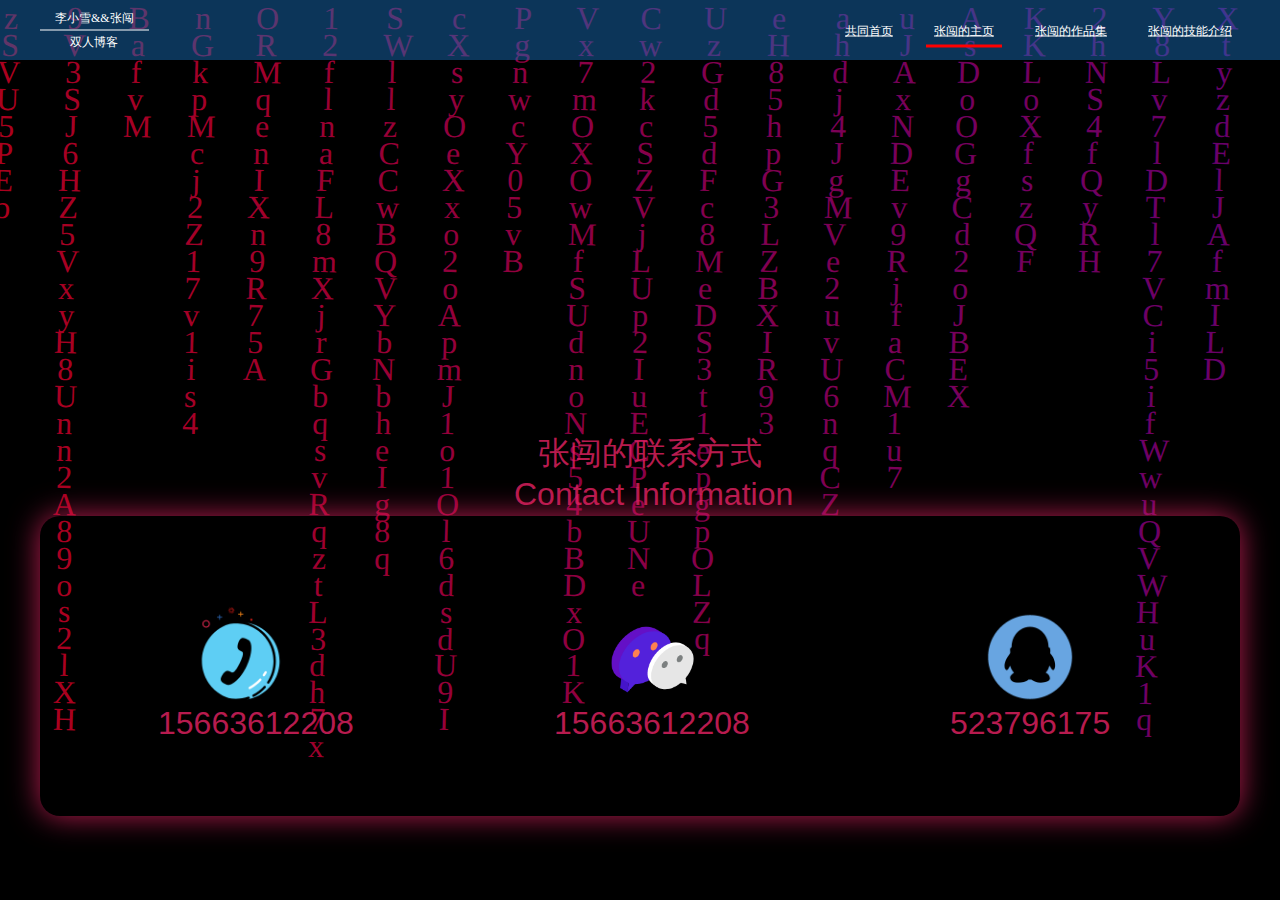
==== html/zc/index.html @ c58fe22e "Add files via upload" ====
<!DOCTYPE html>
<html>

<head>

  <meta charset="UTF-8">

  <title>HTML5摆动的文字特效 类似柳枝摆动DEMO演示</title>

    <link rel="stylesheet" href="css/style.css" media="screen" type="text/css" />
<style>
.bottom{
	width: 1200px;
    height: 300px;
    top: 74%;
    left: 50%;
    transform: translate(-50%,-50%);
    position: absolute;
    box-shadow:0 0 30px rgba(226, 34, 98, 0.82);
	border-radius: 20px 20px;
	z-index: 1;
}
.icon-QQ2{
	position: absolute;
	top:47%;
	left: 66%;
	background: url('./img/icon_QQ.png') no-repeat round;
	width: 6rem;
	height:6rem;
	z-index: 1;
	/* background:#fff; */
	border-radius: 100%;
	display: border-box;
}
.icon-weixin{
	position: absolute;
	top:50%;
	left: 33%;
		color: rgba(226, 34, 98, 0.82);
	font-size: 6rem;
	z-index: 1;
}
.icon-dianhua2{
	position: absolute;
	top:46%;
	left: 0%;
	/* 	color: rgba(226, 34, 98, 0.82); */
	width: 6rem;
	height:6rem;
	z-index: 1;
	background: url('./img/电话.png') no-repeat round;
}
.icon-weixin2{
	position: absolute;
	top:43%;
	left: 33%;
	/* 	color: rgba(226, 34, 98, 0.82); */
	width: 8rem;
	height:8rem;
	z-index: 1;
	background: url('./img/微信.png') no-repeat round;
}
.icon {
	position: absolute;
	top:50%;
	left: 66%;
	/* 	color: rgba(226, 34, 98, 0.82); */
	font-size: 6rem;
	z-index: 1;
}
.icon-box{
	position: absolute;
	width: 100%;
	height: 100%;
	/* padding: auto; */
	top:-16%;
	left: 50%;
	transform: translateX(-450px);
	/* margin: 0 auto; */
}
.font-a{
	font: 2em sans-serif;
	position: absolute;
	top:79%;
		color: rgba(226, 34, 98, 0.82);
	left: -2rem;
}
.font-x{
	font: 2em sans-serif;
	position: absolute;
	top:48%;
		color: rgba(226, 34, 98, 0.82);
	left: 52%;
	transform: translateX(-50%);
}
.font-b{
	font: 2em sans-serif;
	position: absolute;
	top:79%;
		color: rgba(226, 34, 98, 0.82);
	left: calc(-2rem + 33%);
}
.font-c{
	font: 2em sans-serif;
	position: absolute;
	top:79%;
	color: rgba(226, 34, 98, 0.82);
	left: calc(-2rem + 66%);
}
.font-ml{
	margin-left: -1.5rem;
}
.clear-fix::after{
            content: '';
            display: block;
            clear: both;
        }
        .container2{
            width: 100%;
            height: 60px;
            background: rgba(23,106,178,.5);
            position: absolute;
            top:0;
            left: 0;
            z-index: 2;
        }
        .wrap{
            position: relative;
            width: 1200px;
            margin: 0 auto;
            height: 60px;
            /*line-height: 60px;*/
        }
        .header{
            position: absolute;
            width: 1200px;
            top: 50%;
            transform: translateY(-50%);
            color: #fff;
            font-size: 12px;
        }
        .header a{
            color: #fff;
        }
        .header-left{
            float: left;
            text-align: center;
        }
        .header span{
            padding: 3px 15px;
            display: block;
        }
        .header-left .name{
            border-bottom: 1px solid #ffffff;
        }
        .header-right {
            float: right;
            margin-top: 16px;
        }
        .header-right>li{
            float: left;
            margin-left: 25px;
            text-align: center;
			position: relative;
			list-style: none;
        }
        .header-right li a{
            display: block;
            padding:0 8px;
        }
        .header-right li a div{
            height: 3px;
            background: #ff0000;
            margin-top: 5px;
            position: absolute;
            left: 0;
            width: 0;
        }
        .header-right li.header-active a div{
            width: 100%;
        }
        .header-right li a:hover>div{
            display: inline-block;
            width: 100%;
            background: #f00;
            -webkit-transition: width .2s linear;
            -moz-transition: width .2s linear;
            -ms-transition: width .2s linear;
            -o-transition: width .2s linear;
            transition: width .2s linear;
        }</style>
</head>

<body>

  <div class="container"></div>
  <div class="container2">
    <div class="wrap">
      <div class="header clear-fix">
        <div class="header-left">
          <span class="name">李小雪&&张闯</span>
          <span>双人博客</span>
        </div>
        <ul class="header-right clear-fix">
          <li  onclick="active(1)">
            <a href="https://tlroje787.github.io/SELWEB/">
              共同首页
              <div></div>
            </a>
          </li>
          <li class="header-active" onclick="active(2)" class="">
              <a href="https://tlroje787.github.io/SELWEB/">
                张闯的主页
                <div></div>
              </a>
          </li>
          <li onclick="active(3)" class="">
              <a href="https://tlroje787.github.io/SELWEB/">
                张闯的作品集
                <div></div>
              </a>
          </li>
          <li onclick="active(4)" class="">
              <a href="https://tlroje787.github.io/SELWEB/">
                
                张闯的技能介绍
                <div></div>
              </a>
          </li>
        </ul>
      </div>
    </div>
  </div>
  <div class="font-x">
    张闯的联系方式<br/>
    <span class="font-ml">Contact Information</span>
  </div>
  <div class="bottom">
    <div class="icon-box">
      <i class="iconfont icon-dianhua2"></i><div class="font-a">15663612208</div>
      <i class="iconfont icon-weixin2"></i><div class="font-b">15663612208</div>
      <i class="iconfont icon-QQ2"></i><div class="font-c">523796175</div>
    </div>
  
  </div>

  <script src="js/index.js"></script>
<div style="text-align:center;clear:both">
<script src="/gg_bd_ad_720x90.js" type="text/javascript"></script>
<script src="/follow.js" type="text/javascript"></script>
</div>
</body>

</html>
---- html/zc/css/style.css ----
html{
    background:#000;
    overflow:hidden;
    color:#fff;
 
}
.container{width:100%;height:100%;}
.letter{
    position:absolute;
    font-size:2em;
    display:inline-block;
    text-align:center;
    width:.7em;
}
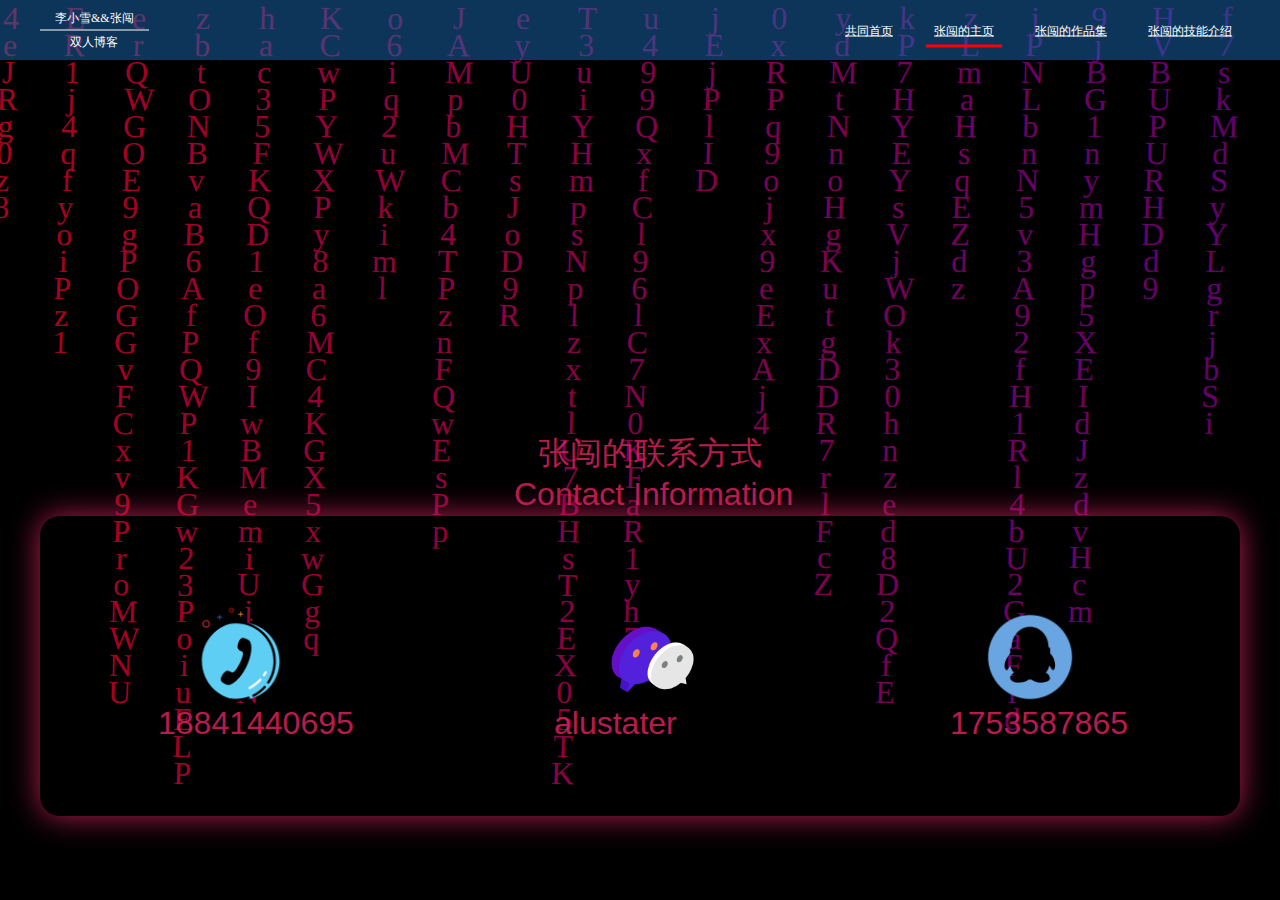
==== commit bc2e7b8a: "Add files via upload" ====
--- a/html/zc/index.html
+++ b/html/zc/index.html
@@ -237,9 +237,9 @@
   </div>
   <div class="bottom">
     <div class="icon-box">
-      <i class="iconfont icon-dianhua2"></i><div class="font-a">15663612208</div>
-      <i class="iconfont icon-weixin2"></i><div class="font-b">15663612208</div>
-      <i class="iconfont icon-QQ2"></i><div class="font-c">523796175</div>
+      <i class="iconfont icon-dianhua2"></i><div class="font-a">18841440695</div>
+      <i class="iconfont icon-weixin2"></i><div class="font-b">alustater</div>
+      <i class="iconfont icon-QQ2"></i><div class="font-c">1753587865</div>
     </div>
   
   </div>
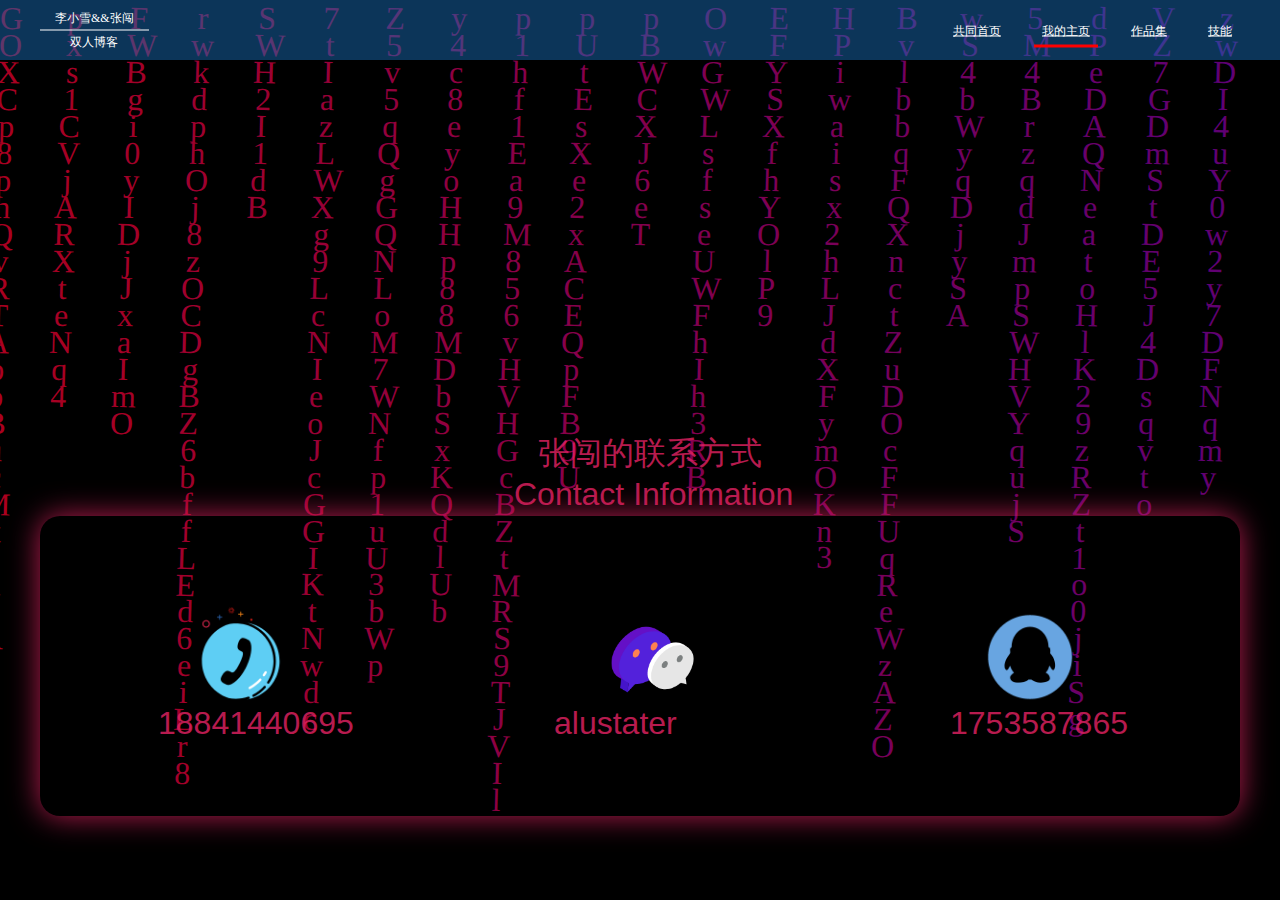
==== commit 193d49ff: "Add files via upload" ====
--- a/html/zc/index.html
+++ b/html/zc/index.html
@@ -202,32 +202,31 @@
           <span>双人博客</span>
         </div>
         <ul class="header-right clear-fix">
-          <li  onclick="active(1)">
-            <a href="https://tlroje787.github.io/SELWEB/">
-              共同首页
-              <div></div>
-            </a>
-          </li>
-          <li class="header-active" onclick="active(2)" class="">
-              <a href="https://tlroje787.github.io/SELWEB/">
-                张闯的主页
-                <div></div>
-              </a>
-          </li>
-          <li onclick="active(3)" class="">
-              <a href="https://tlroje787.github.io/SELWEB/">
-                张闯的作品集
-                <div></div>
-              </a>
-          </li>
-          <li onclick="active(4)" class="">
-              <a href="https://tlroje787.github.io/SELWEB/">
-                
-                张闯的技能介绍
-                <div></div>
-              </a>
-          </li>
-        </ul>
+				<li  onclick="active(1)">
+					<a href="https://tlroje787.github.io/INDEX_FOR_US/html/before.html">
+						共同首页
+						<div></div>
+					</a>
+				</li>
+				<li class="header-active" onclick="active(2)" class="">
+						<a href="https://tlroje787.github.io/INDEX_FOR_US/html/zc/">
+							我的主页
+							<div></div>
+						</a>
+				</li>
+				<li onclick="active(3)" class="">
+						<a href="https://tlroje787.github.io/INDEX_FOR_US/vue/zc/zsamplereels/">
+							作品集
+							<div></div>
+						</a>
+				</li>
+				<li onclick="active(4)" class="">
+						<a href="https://tlroje787.github.io/INDEX_FOR_US/vue/zc/zskill/">
+							技能
+							<div></div>
+						</a>
+				</li>
+			</ul>
       </div>
     </div>
   </div>
